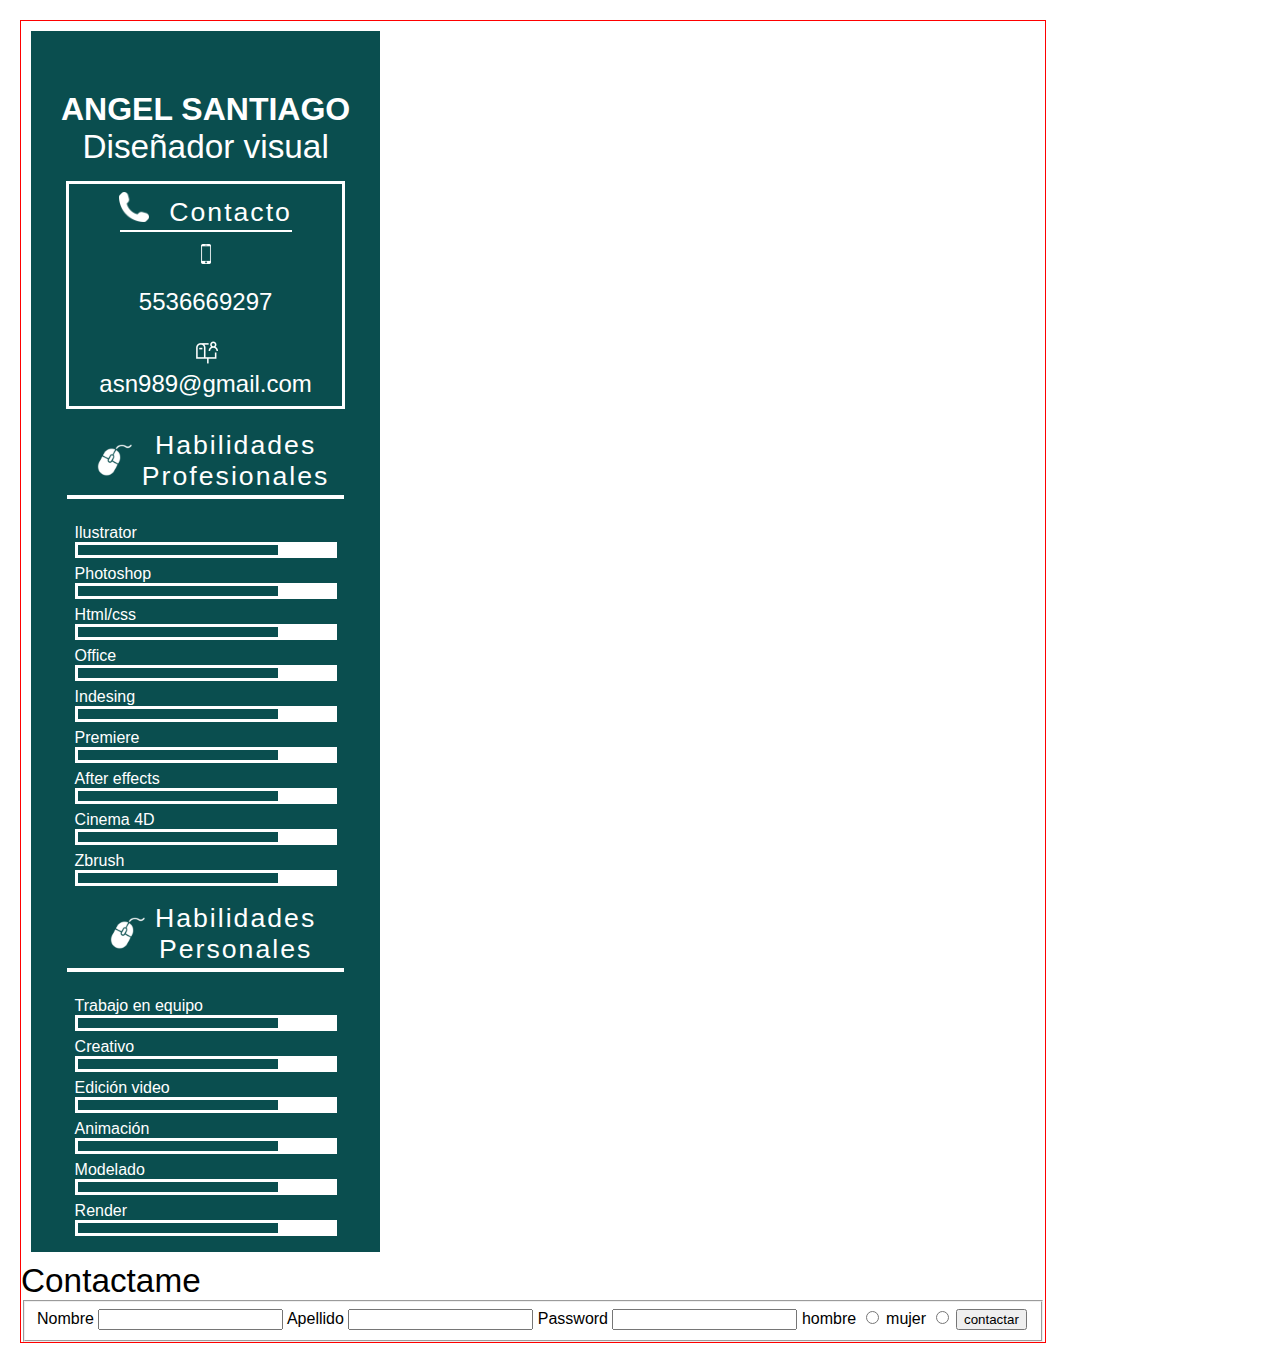
==== index.html @ 1a148a3a "minusculas index" ====
<!DOCTYPE html>
<html lang="en">
<head>
    <meta charset="UTF-8">
    <meta name="viewport" content="width=device-width, initial-scale=1.0">
    <meta http-equiv="X-UA-Compatible" content="ie=edge">
    <link rel="stylesheet" href="CSS/app.css">
    <title>CV</title>
  
</head>
<body>
    <div id="conteiner">
        <div id="barrazul">
        <div id="nombre">
            <h1>ANGEL SANTIAGO</h1>
            <h3>Diseñador visual</h3>
        </div>
        <div id="contacto">
         <div class="fon">  <img id="fono" src="TEST1.png" alt=""><p class="contitulo">Contacto</p></div>
            <div class="pleca"></div>
            <img id="celu" src="cel.png" alt="">
            <p id="numerocel">5536669297</p>
            <img id="correoimg" src="correo.png" alt="">
            <p class="mail">asn989@gmail.com</p>
        </div>
        
        <div id="profesi">
          <div id="imagenprofe"><img id="mouse" src="mosue.png" alt=""></div>
            <div id="skillstitulo"><p id="habi">Habilidades</p>
            <p id="pro">Profesionales</p></div>
           </div>
           <div class="plecados"></div>
        <div id="skills">
                <ul>
                    <li>Ilustrator</li>
                    <div class="list" id="ilu"></div>
                    <li>Photoshop</li>
                    <div class="list" id="pho"></div>
                    <li>Html/css</li>
                    <div class="list" id="html"></div>
                    <li>Office</li>
                    <div class="list" id="off"></div>
                    <li>Indesing</li>
                    <div class="list" id="indes"></div>
                    <li>Premiere</li>
                    <div class="list" id="prem"></div>
                    <li>After effects</li>
                    <div class="list" id="afte"></div>
                    <li>Cinema 4D</li>
                    <div class="list" id="cinema"></div>
                    <li>Zbrush</li>
                    <div class="list" id="zbrush"></div>
                </ul>
            </div>
        <div id="persona">
            <div id="imagenprofe"><img id="mouse" src="mosue.png" alt=""></div>
            <div id="skillstitulo"><p id="habi">Habilidades</p>
            <p id="pro">Personales</p></div>
           </div>
           <div class="plecados"></div>
        <div id="skills">
                <ul>
                    <li>Trabajo en equipo</li>
                    <div class="list" id="ilu"></div>
                    <li>Creativo </li>
                    <div class="list" id="pho"></div>
                    <li>Edición video</li>
                    <div class="list" id="html"></div>
                    <li>Animación</li>
                    <div class="list" id="off"></div>
                    <li>Modelado</li>
                    <div class="list" id="indes"></div>
                    <li>Render</li>
                    <div class="list" id="prem"></div>
                </ul>
            </div>
        </div>
    </div>
    
    </div>
    <h3>Contactame</h3>
    <fieldset>
    <form action="https://postman-echo.com/post" method="POST">
        <label for="nombre">Nombre</label>
         <input type="text" name="NOMBRE">
         <label for="apellido">Apellido</label>
         <input type="text" name="APELLIDO">
         <LABEl for="pass">Password</LABEl>
         <input type="password" name="Password">

         <label for="sexo">hombre</label>
         <input type="radio" name="sexo" value="hombre">

         <label for="sexo">mujer</label>
         <input type="radio" name="sexo" value="mujer">
        <input type="submit" value="contactar" />

    </form>
</fieldset>
</body>
</html>
---- CSS/app.css ----
*{
    font-family: -apple-system, BlinkMacSystemFont, 'Segoe UI', Roboto, Oxygen, Ubuntu, Cantarell, 'Open Sans', 'Helvetica Neue', sans-serif;
    
}
body {
    width: 80%;
    margin: 20px;
    border: solid 1px red;
}
#conteiner {
    display: flex;
    overflow: hidden;
}
#barrazul {
    display: flex;
    flex-direction: column;
    background: #0a4e4f;
    margin: 10px;
    color: white;
    align-items: center;
    
}
#nombre {
    display: flex;
    flex-direction: column;
    align-items: center;
    padding: 0px 10px;
    margin: 0px auto 10px 
}
h1 {
    margin: 60px 20px 0px;
    font-size: 24pt;
}
h3 {
    margin: 0px;
    font-weight: 20;
    font-size: 25pt;
    font-family: Verdana, Geneva, Tahoma, sans-serif;
    padding: 0px
}

#contacto {
    margin: 5px 30px 20px 30px;
    display: flex;
    flex-direction: column;
    align-items: center;
    border: solid 3px white;
    padding: 0px 30px;
    
}
.contitulo {
    margin: 5px auto 0px;
    font-weight: lighter;
    font-size: 20pt;
    font-kerning: inherit;
    letter-spacing: 2px;
    
}
.pleca {
    border: solid 1px white;
    width: 170px;
    margin: 2px;
}
#fono {
    height: 30px;
    margin: 0px 20px 0px 0px;
}
.fon{
    display: flex;
    padding: 0px;
    margin: 8px 0px 0px 0px;
}
.mail {
    font-size: 18pt;
    margin: 5px auto 8px;
}
#celu{
    height: 20px;
    margin: 10px auto auto;
}
#correoimg {
    height: 25px;

}
#numerocel {
    font-family: Verdana, Geneva, Tahoma, sans-serif;
    font-weight: 100;
    font-size: 18pt;
}
#profesi {
    margin: 0px 10px;
    display: flex;
    align-items: center;
    justify-content: center;
}
#mouse {
    height: 60px;
}
#skillstitulo {
    display: flex;
    flex-direction: column;
    align-items: center;
    letter-spacing: 2px;
    
}
#pro {
    margin: 0px;
    font-size: 20pt;
    
}
#habi {
    margin: 0px;
    font-size: 20pt;
}
.plecados {
    border: solid 2px white;
    width: 273px;
    margin: 2px;

}
UL {
    list-style: none;
    padding: 0px;
}
#skills {
    
    display: flex;
    justify-content: flex-start;
    margin: 0px 0px 0px 0px;
}
.list {
    border: solid 3px white;
    background: #0a4e4f;
    border-right-width: 59px;
    height: 10px;
    width: 200px;
    margin: 0px;
    
    
}
li {
    padding-top: 7px;
}
#persona {
    margin: 0px 10px;
    display: flex;
    align-items: center;
    justify-content: center;
}
#
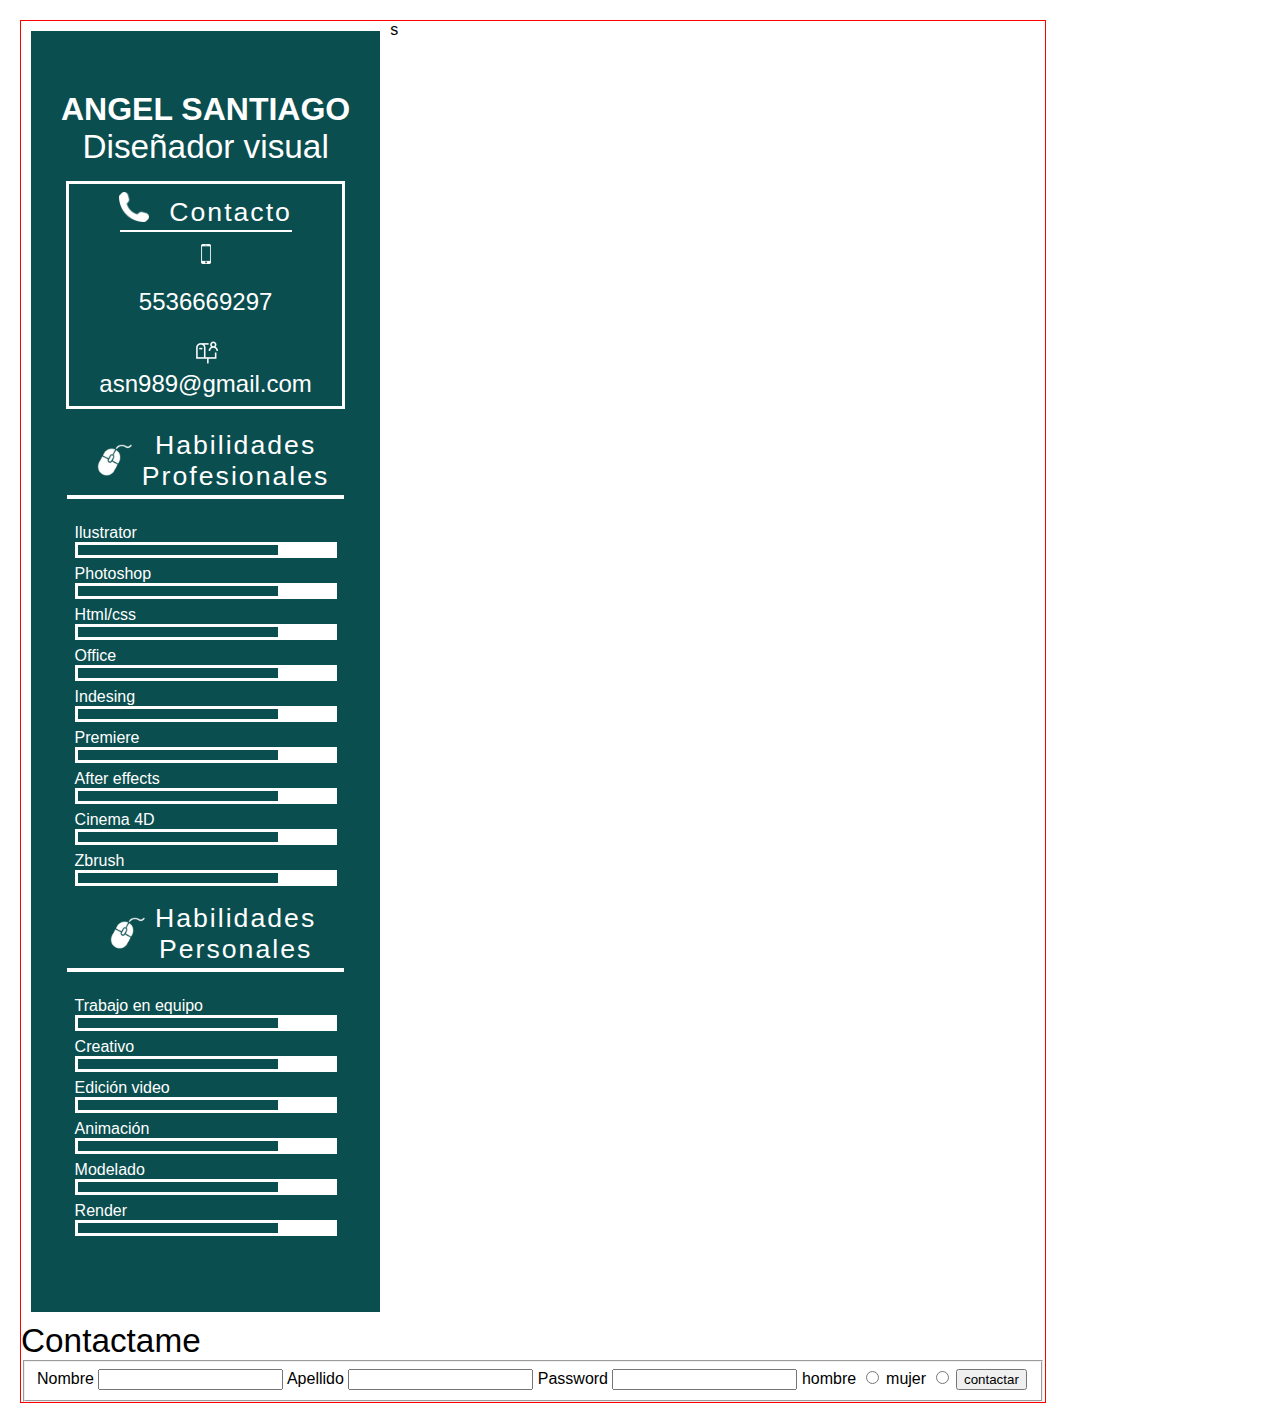
==== commit 76f7831f: "modifique html" ====
--- a/index.html
+++ b/index.html
@@ -75,6 +75,14 @@
                 </ul>
             </div>
         </div>
+         <div id="info">
+                <div class="lv"></div><div id="infotres">
+                <div>s</div>
+                <div></div>
+                <div></div>
+                <div></div>
+                </div>
+            </div>
     </div>
     
     </div>
--- a/CSS/app.css
+++ b/CSS/app.css
@@ -18,6 +18,7 @@
     margin: 10px;
     color: white;
     align-items: center;
+    padding-bottom: 60px; 
     
 }
 #nombre {
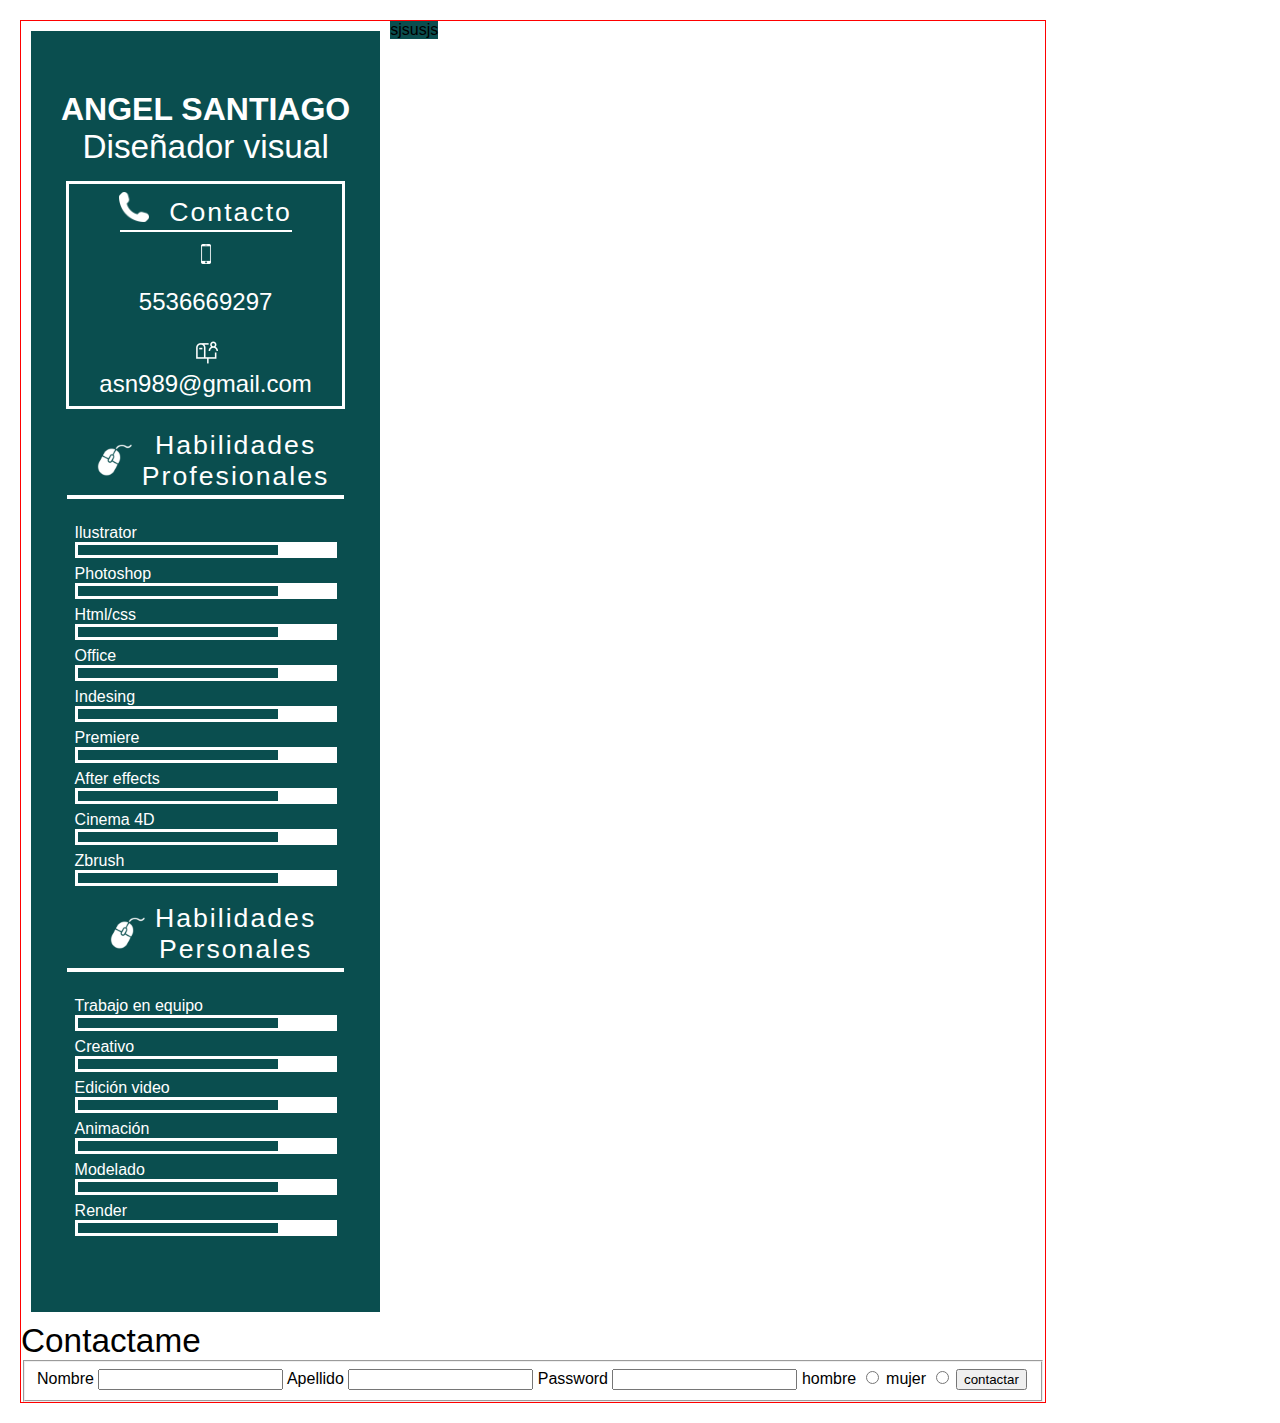
==== commit c7ead8ef: "modifique ambosarchivos" ====
--- a/index.html
+++ b/index.html
@@ -75,9 +75,9 @@
                 </ul>
             </div>
         </div>
-         <div id="info">
+        <div id="info">
                 <div class="lv"></div><div id="infotres">
-                <div>s</div>
+                <div>sjsusjs</div>
                 <div></div>
                 <div></div>
                 <div></div>
--- a/CSS/app.css
+++ b/CSS/app.css
@@ -148,4 +148,8 @@
     align-items: center;
     justify-content: center;
 }
-#+#infotres {
+    display: flex;
+    flex-direction: column;
+    background: #0a4e4f;
+} 
